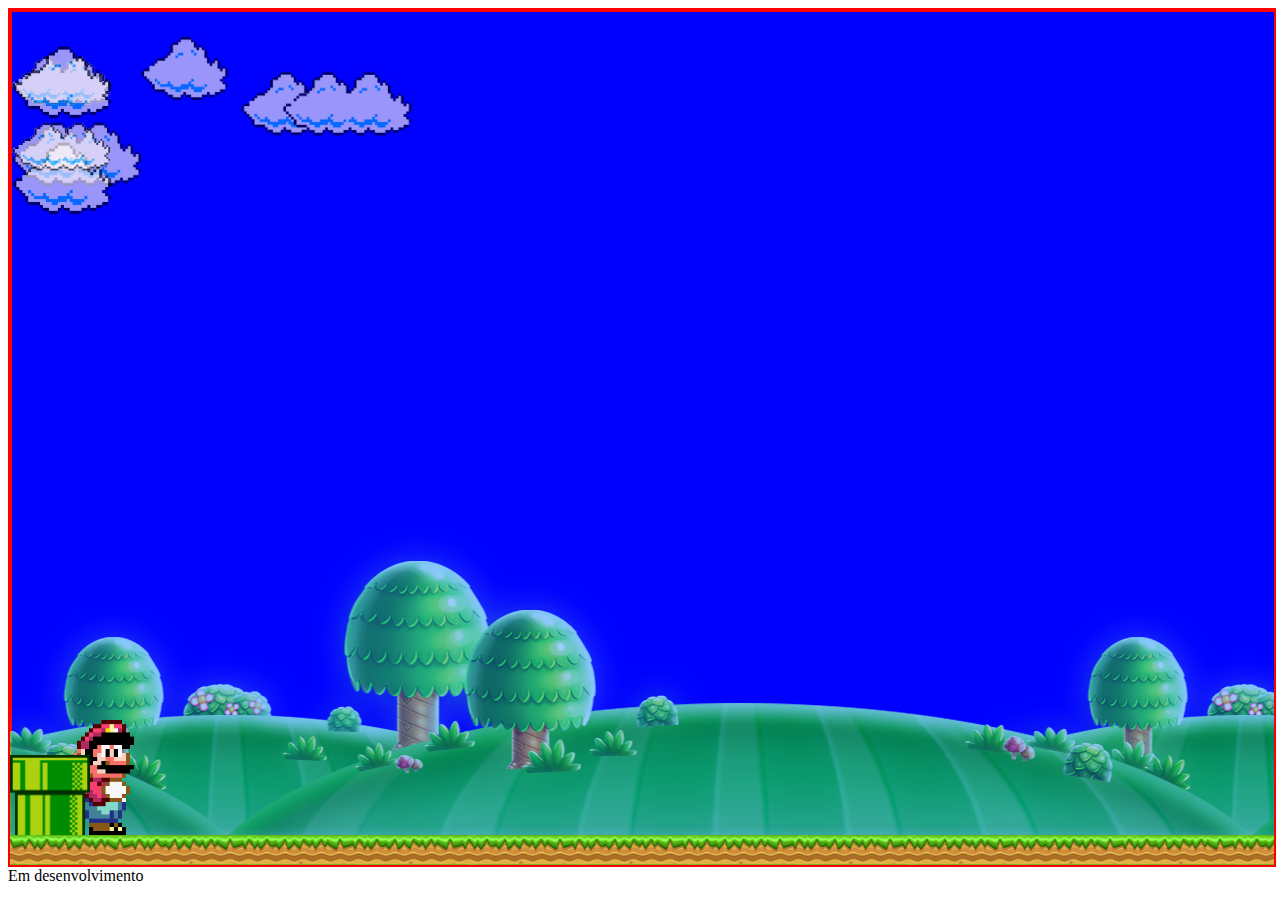
==== index.html @ fda8555d "inicio da resposividade" ====
<!DOCTYPE html>
<html lang="en">

<head>
    <meta charset="UTF-8">
    <meta http-equiv="X-UA-Compatible" content="IE=edge">
    <meta name="viewport" content="width=device-width, initial-scale=1.0">

    <link rel="stylesheet" href="./estilo.css">
    <script src="./script.js" defer></script>

    <title>Mario HTML</title>
</head>

<body>
    <main>
        <section>
            <div class="game-board">
                <div class="planice">&nbsp;</div>
                <img class="mario-correndo" src="./images/marioCorrendo.gif" />
                <img class="cano" src="./images/cano.png" />
                <div class="chao">&nbsp;</div>
                <div class="nuvens">
                    <img class="nuvens-01" src="./images/nuvens.png" alt="">
                    <img class="nuvens-02" src="./images/nuvens02.png" alt="">
                    <img class="nuvens-03" src="./images/nuvens03.png" alt="">
                    <img class="nuvens-04" src="./images/nuvens03.png" alt="">
                    <img class="nuvens-05" src="./images/nuvens02.png" alt="">
                </div>
            </div>
        </section>
        <footer>
            <span>Em desenvolvimento</span>
        </footer>

    </main>
</body>

</html>
---- estilo.css ----
//Inicio estilo
*{
    margen: 0;
    padding: 0;
    box-sizing: border-box;
}

.game-board{
    display:flex;
    flex-direction: column;  
    
    width: 100%;
    max-height: 95vh;
    margin: 0 auto;
    position: relative;
    overflow: hidden;
    background: linear-gradient(#87CEEB, #E0F6FF);
    border: 2px solid red;
}
.cano{
    position: absolute;
    bottom: 30px;
    width: 80px;

    animation-name: cano-animation;
    animation-duration: 2s;
    animation-iteration-count: infinite;
    animation-timing-function: linear;
   
}
.mario-correndo{
    width: 150px;
    position: absolute;
    bottom: 30px;
}
.pulo{
    animation-name: pulo;
    animation-duration: 500ms;
    animation-timing-function: ease-out;
}
.chao{
    background-image: url("images/tijolo02.png");
    width: 9999%;
    height:30px;
    position: absolute;
    bottom: 0;
    background-size: 110px;
    background-repeat: x;

    animation-name: chao;
    animation-duration: 2s;
    animation-iteration-count: infinite;
    animation-timing-function: linear;
}

.planice{
    background-image: url("images/planice.png");
    background-repeat: repeat-x;
    background-position: bottom;

    width: 9999%;
    min-height: 100vh;

    position: absolute;
    bottom: 29px;
    opacity:0.8;

    animation-name: chao;
    animation-duration: 50s;
    animation-iteration-count: infinite;
    animation-timing-function: linear;
    
}
.nuvens{
    width: 100%;
    min-height: 100vh;

    max-height: 200px;
    border: 2px solid red;
    background: blue;
}
.nuvens-01{
    width: 400px;
    position: absolute;
    margin-top: 24px;

    opacity:0.6;

    animation-name: nuvens;
    animation-duration: 40s;
    animation-iteration-count: infinite;
    animation-timing-function: linear;
}
.nuvens-02{
    width: 100px;
    position: absolute;
    margin-top: 44px;

    opacity:0.6;

    animation-name: nuvens-02;
    animation-duration: 20s;
    animation-iteration-count: infinite;
    animation-timing-function: linear;
}
.nuvens-03{
    width: 100px;
    position: absolute;
    margin-top: 34px;

    opacity:0.6;

    animation-name: nuvens-03;
    animation-duration: 17s;
    animation-iteration-count: infinite;
    animation-timing-function: linear;
}
.nuvens-04{
    width: 100px;
    position: absolute;
    margin-top: 130px;

    opacity:0.6;

    animation-name: nuvens-04;
    animation-duration: 25s;
    animation-iteration-count: infinite;
    animation-timing-function: linear;
}
.nuvens-05{
    width: 100px;
    position: absolute;
    margin-top: 110px;

    opacity:0.6;

    animation-name: nuvens-05;
    animation-duration: 30s;
    animation-iteration-count: infinite;
    animation-timing-function: linear;
}

@keyframes cano-animation {
    from {right: -80px;}
    to {right: 100%;}
  }

@keyframes pulo {
    /*
    Inicio do pulo: bottom: 0;
    Meio do pulo: bottom: 180px;
    Meio do pulo gravidade: 60% bottom: 180px;
    Fim do pulo:  bottom: 0;
    */
    0% {bottom: 0;}
    50% {bottom: 180px;}
    60% {bottom: 180px;}
    100% {bottom: 0;}
  }

@keyframes chao {
    from {
        transform: translateX(0px);
    }
    to {
        transform: translateX(-800px);
    }
}

@keyframes planice {
    from {
        transform: translateX(0px);
    }
    to {
        transform: translateX(-800px);
    }
}

@keyframes nuvens {
    from {right: -400px;}
    to {right: 100%;}
}
@keyframes nuvens-02 {
    from {right: -100px;}
    to {right: 100%;}
}
@keyframes nuvens-03 {
    from {right: -100px;}
    to {right: 100%;}
}
@keyframes nuvens-04 {
    from {right: -100px;}
    to {right: 100%;}
}
@keyframes nuvens-05 {
    from {right: -100px;}
    to {right: 100%;}
}
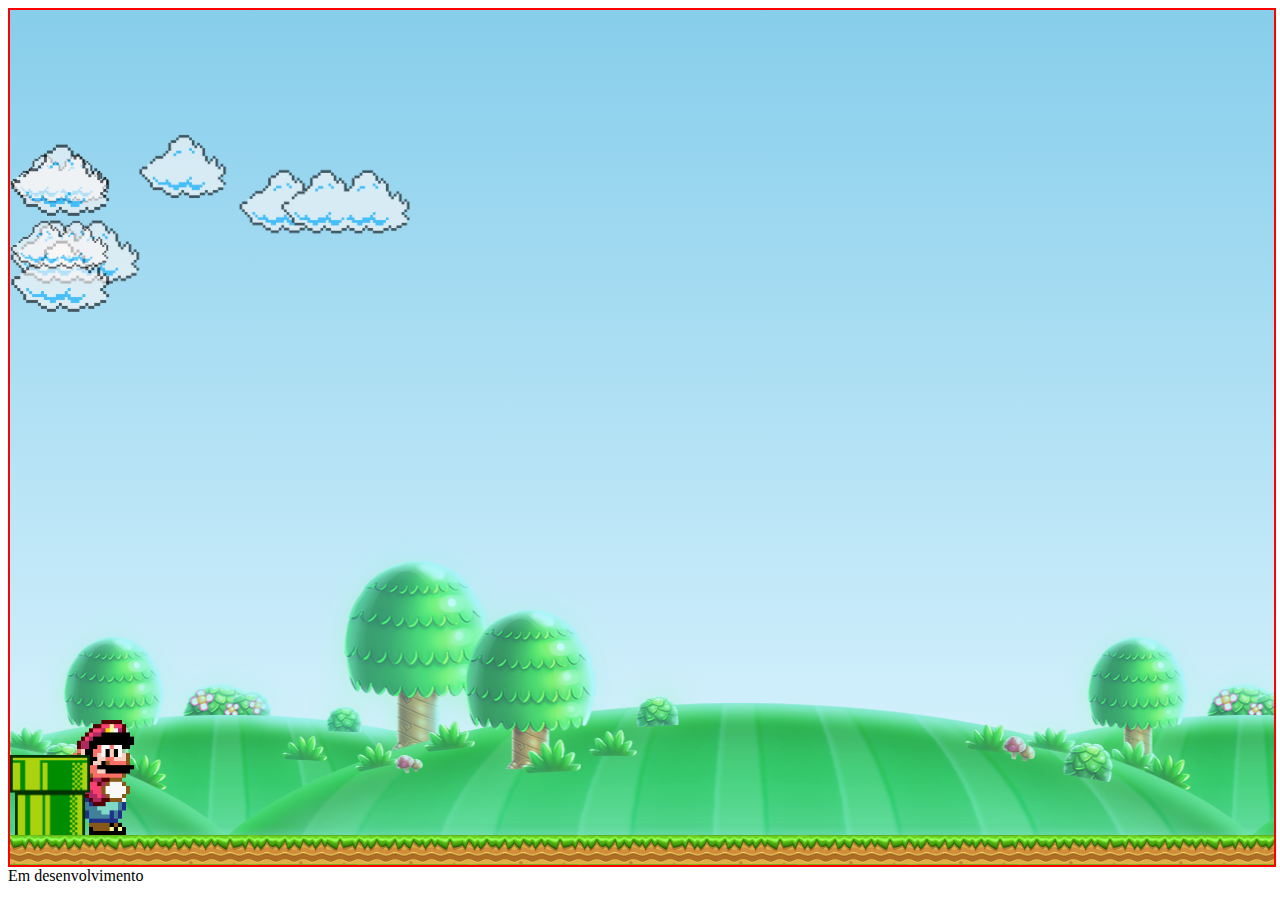
==== commit 8d7f1c62: "add conteudo" ====
--- a/index.html
+++ b/index.html
@@ -14,8 +14,9 @@
 
 <body>
     <main>
-        <section>
-            <div class="game-board">
+        <div class="game-board">
+            <!-- Seção do Game -->
+            <section>
                 <div class="planice">&nbsp;</div>
                 <img class="mario-correndo" src="./images/marioCorrendo.gif" />
                 <img class="cano" src="./images/cano.png" />
@@ -27,8 +28,18 @@
                     <img class="nuvens-04" src="./images/nuvens03.png" alt="">
                     <img class="nuvens-05" src="./images/nuvens02.png" alt="">
                 </div>
-            </div>
-        </section>
+            </section>
+
+            <!-- Seção Portfolio -->
+            <section>
+                <div class="conteudo">
+                    <div class="bem-vindo">
+                        <span>Bem vindo ao Portfolio,</span>
+                        <h1>NellonWork</h1>
+                    </div>
+                </div>
+            </section>
+        </div>
         <footer>
             <span>Em desenvolvimento</span>
         </footer>
--- a/estilo.css
+++ b/estilo.css
@@ -6,9 +6,7 @@
 }
 
 .game-board{
-    display:flex;
-    flex-direction: column;  
-    
+    display:flex;  
     width: 100%;
     max-height: 95vh;
     margin: 0 auto;
@@ -17,6 +15,28 @@
     background: linear-gradient(#87CEEB, #E0F6FF);
     border: 2px solid red;
 }
+.conteudo{
+    display:none;
+    width:100%;
+    max-height: 95vh;
+    justify-content:center;
+    position: absolute;
+    background: purple;
+    
+}
+.bem-vindo{
+    display:flex;
+    flex-direction: column;
+    width:100%;
+    max-width: 1100px;
+    justify-content: center;
+    align-items:center;
+
+    margin-top: 24px;
+
+    background: blue;
+    
+}
 .cano{
     position: absolute;
     bottom: 30px;
@@ -72,12 +92,11 @@
     
 }
 .nuvens{
+    margin-top: 100px;
     width: 100%;
     min-height: 100vh;
-
     max-height: 200px;
-    border: 2px solid red;
-    background: blue;
+
 }
 .nuvens-01{
     width: 400px;
@@ -195,4 +214,4 @@
 @keyframes nuvens-05 {
     from {right: -100px;}
     to {right: 100%;}
-}+}
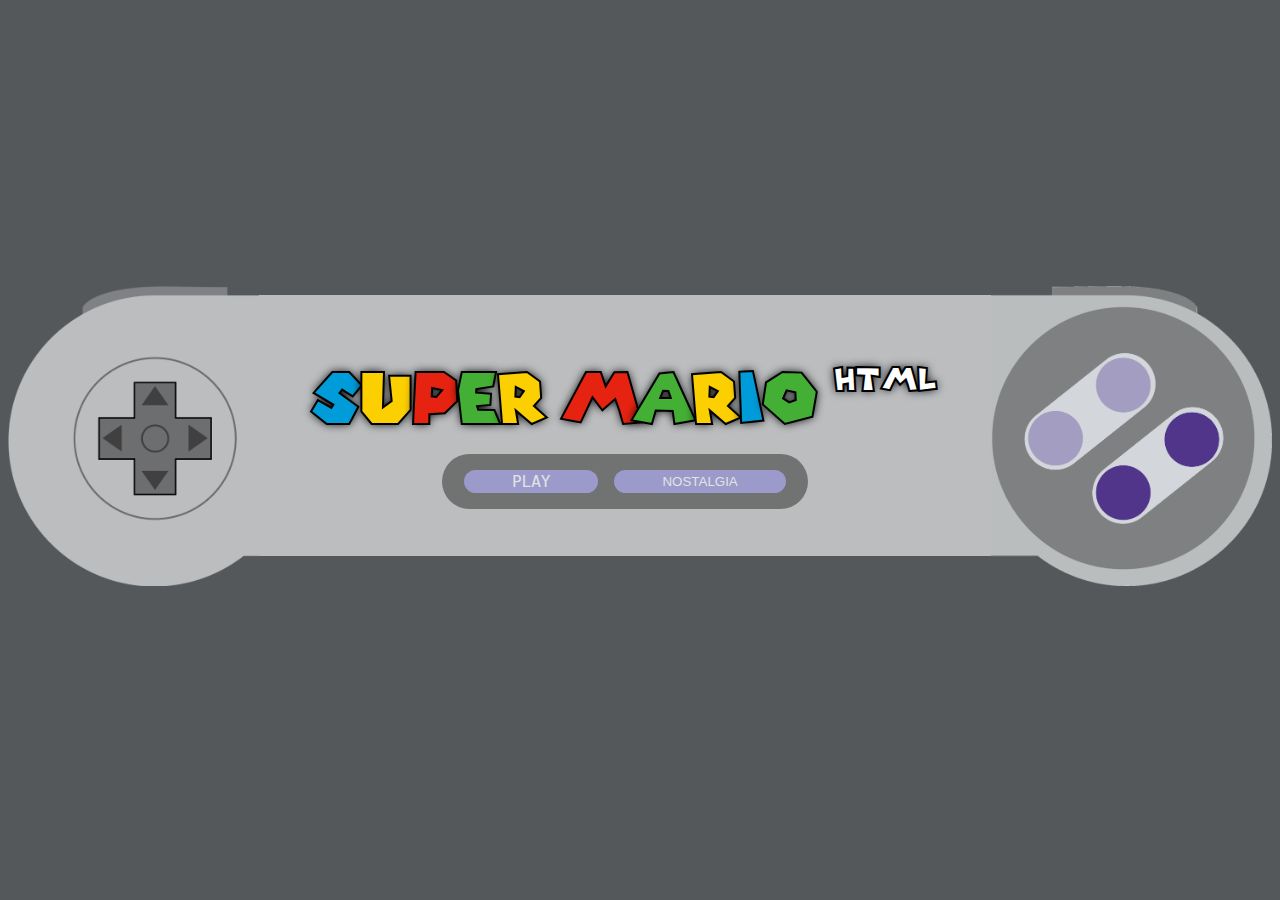
==== commit 5d95b092: "updates" ====
--- a/index.html
+++ b/index.html
@@ -1,50 +1,73 @@
 <!DOCTYPE html>
-<html lang="en">
+<html lang="pt-br">
 
 <head>
     <meta charset="UTF-8">
     <meta http-equiv="X-UA-Compatible" content="IE=edge">
     <meta name="viewport" content="width=device-width, initial-scale=1.0">
+    <meta name="description" content="Projeto desenvolvido por Neillon Almeida - Front End">
+    <meta property="og:image" content="https://avatars.githubusercontent.com/u/60415245?v=4" />
+  
+    <link rel="preconnect" href="https://fonts.googleapis.com" />
+    <link rel="preconnect" href="https://fonts.gstatic.com" crossorigin />
+    <link href="https://fonts.googleapis.com/css2?family=Roboto:wght@400;500;700&display=swap" rel="stylesheet" />
 
-    <link rel="stylesheet" href="./estilo.css">
-    <script src="./script.js" defer></script>
+    <link rel="stylesheet" href="./index.css">
+    <script src="./index.js" defer></script>
 
-    <title>Mario HTML</title>
+    <title>Mario - Html</title>
 </head>
 
-<body>
-    <main>
-        <div class="game-board">
-            <!-- Seção do Game -->
-            <section>
-                <div class="planice">&nbsp;</div>
-                <img class="mario-correndo" src="./images/marioCorrendo.gif" />
-                <img class="cano" src="./images/cano.png" />
-                <div class="chao">&nbsp;</div>
-                <div class="nuvens">
-                    <img class="nuvens-01" src="./images/nuvens.png" alt="">
-                    <img class="nuvens-02" src="./images/nuvens02.png" alt="">
-                    <img class="nuvens-03" src="./images/nuvens03.png" alt="">
-                    <img class="nuvens-04" src="./images/nuvens03.png" alt="">
-                    <img class="nuvens-05" src="./images/nuvens02.png" alt="">
-                </div>
-            </section>
-
-            <!-- Seção Portfolio -->
+<body class="">
+    <div id="bgNostalgia" class=""></div>
+    <div class="container">
+        <main>
             <section>
                 <div class="conteudo">
-                    <div class="bem-vindo">
-                        <span>Bem vindo ao Portfolio,</span>
-                        <h1>NellonWork</h1>
+                    <div class="controle-esquerda">
+                        <img src="./images/controleEsquerda.png" alt="">
+                    </div>
+                    <div class="jogar">
+                        <h1 class="logo">
+                           <span class="azul">S</span>
+                           <span class="amarelo">U</span>
+                           <span class="vermelho">P</span> 
+                           <span class="verde">E</span>
+                           <span class="amarelo">R</span>
+                           <span>&nbsp;</span>
+                           <span class="vermelho">M</span>
+                           <span class="verde">A</span>
+                           <span class="amarelo">R</span>
+                           <span class="azul">I</span>
+                           <span class="verde">O</span> 
+                           <span>&nbsp;HTML</span>  
+                        </h1> 
+                        
+                        <div class="botoes">
+                            <a class="buttom-jogar" href="game.html">
+                                PLAY
+                            </a>
+                            <button class="buttom-jogar" onclick="playNostalgia()">
+                                NOSTALGIA
+                            </button>
+                        </div>
+
+                        <div class="audio">
+                            <audio id="audioId" preload="metadata" autoplay loop controls> 
+                                <source src="./audio/index.mp3" type="audio/mp3" />
+                                <source src="./audio/index.mp3" type="audio/mpeg" />
+                                <source src="./audio/index.mp3" type="audio/ogg" />
+                            </audio>
+                        </div>
+
+                    </div>
+                    <div class="controle-direita">
+                        <img src="./images/controleDireita.png" alt="">
                     </div>
                 </div>
             </section>
-        </div>
-        <footer>
-            <span>Em desenvolvimento</span>
-        </footer>
-
-    </main>
+        </main>
+    </div>
 </body>
 
 </html>--- a/index.css
+++ b/index.css
@@ -0,0 +1,147 @@
+/*
+Referencias:
+https://www.cufonfonts.com/font/super-mario-256
+*/
+@font-face {
+  font-family: 'SuperMario256';
+  src: url('./fonts/SuperMario256.ttf') format('truetype');
+}
+* {
+  margen: 0;
+  padding: 0;
+  box-sizing: border-box;
+}
+a {
+  text-decoration: none;
+}
+
+body {
+  font-family: 'Roboto', sans-serif;
+  font-family: 'Roboto Mono', monospace;
+  background-color: #54585a;
+}
+.container {
+  display: flex;
+  flex-direction: column;
+  justify-content: center;
+  min-height: 95vh;
+
+  width: 100%;
+  margin-left: auto;
+  margin-right: auto;
+}
+.conteudo {
+  display: flex;
+  //align-items: center;
+
+  width: 100%;
+  max-width: 1300px;
+  min-width: 910px;
+  //min-height: 100vh;
+  margin-left: auto;
+  margin-right: auto;
+  //  margin-top: 10px;
+  //background: #514689;
+}
+h1.logo {
+  display: flex;
+  flex-direction: row;
+
+  font-size: 2em;
+  color: white;
+  font-family: 'SuperMario256', sans-serif;
+  -webkit-text-stroke: 2px #000000;
+  text-shadow: 0 0 10px #000000;
+}
+span.azul {
+  font-size: 2.2em;
+  color: #009bd9;
+}
+span.amarelo {
+  font-size: 2.2em;
+  color: #fccf00;
+}
+span.vermelho {
+  font-size: 2.2em;
+  color: #e62310;
+}
+span.verde {
+  font-size: 2.2em;
+  color: #44af35;
+}
+.jogar {
+  width: 100%;
+  max-width: 800px;
+  display: flex;
+  margin-top: 9px;
+  margin-bottom: 30px;
+
+  flex-direction: column;
+  justify-content: center;
+  align-items: center;
+  //padding: 2rem;
+  border-width: 1px;
+  // border-radius: 0.25rem;
+
+  //border: 2px solid red;
+  background-color: #bbbdbf;
+}
+
+.buttom-jogar {
+  padding: 0.1rem;
+  gap: 1rem;
+  padding-left: 3rem;
+  padding-right: 3rem;
+
+  border-radius: 2rem;
+  background-color: #a7a4e0;
+  opacity: 0.8;
+  color: white;
+  border: none;
+}
+.buttom-jogar:hover {
+  opacity: 1;
+}
+.botoes {
+  width: 50%;
+  display: flex;
+  justify-content: center;
+  gap: 1rem;
+
+  background: #707372;
+  border-radius: 3rem;
+  padding: 1rem;
+}
+.controle-esquerda {
+  display: flex;
+  justify-content: center;
+  height: 300px;
+}
+.controle-direita {
+  display: flex;
+  justify-content: center;
+  height: 300px;
+}
+
+div.audio audio {
+  display: none;
+  margin-top: 10px;
+  max-width: 300px;
+  height: 24px;
+  opacity: 0.4;
+}
+
+.nostalgia-body {
+  position: absolute;
+  z-index: -1;
+  width: 99%;
+  height: 99%;
+
+  background-image: url('images/pixel-jeff-mario.gif');
+  background-position: center;
+  background-repeat: no-repeat;
+  background-size: cover;
+
+  filter: blur(8px);
+  -webkit-filter: blur(8px);
+}
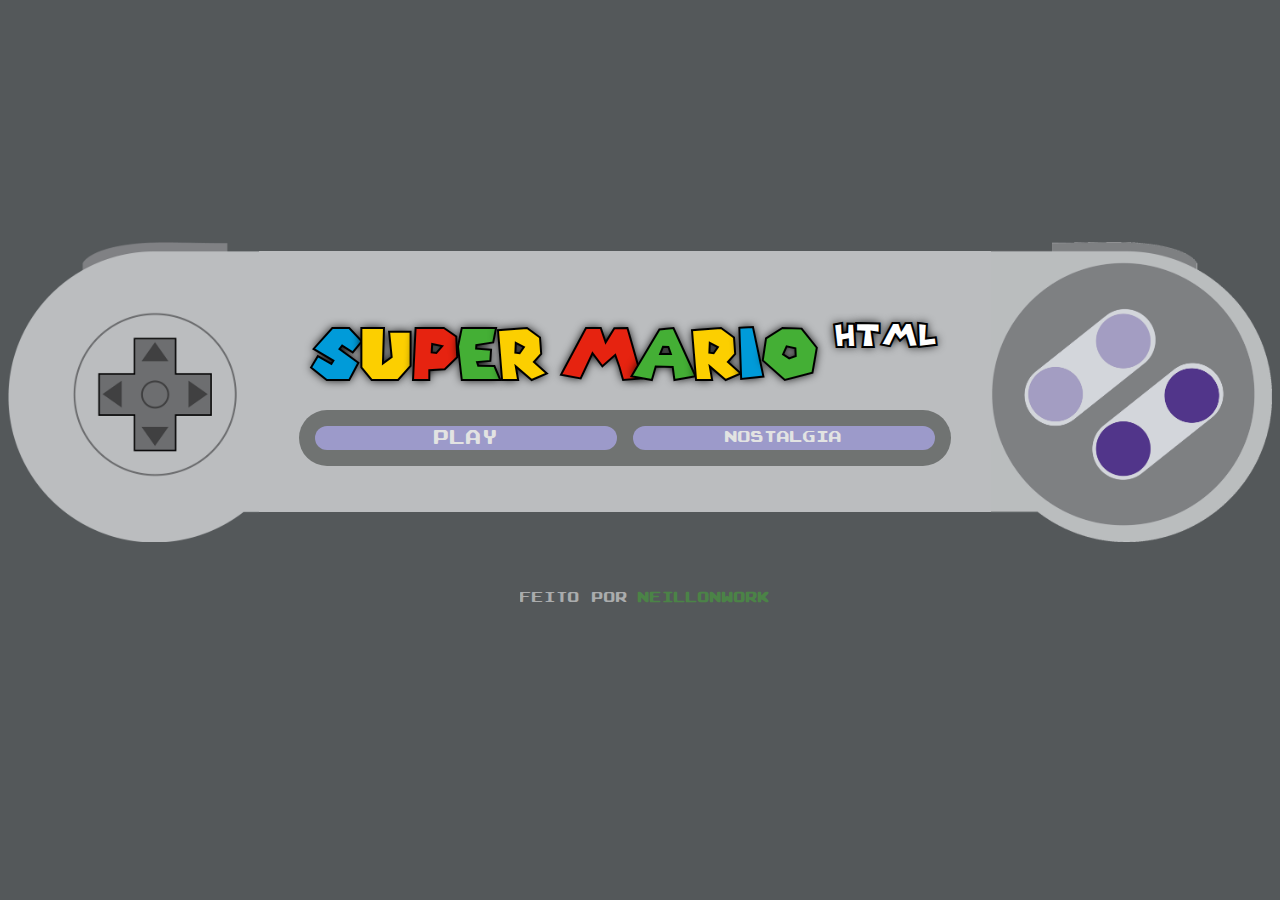
==== commit 4fb050bd: "criando responsividade" ====
--- a/index.html
+++ b/index.html
@@ -19,7 +19,9 @@
 </head>
 
 <body class="">
+    <div id="bgNostalgia2" class=""></div>
     <div id="bgNostalgia" class=""></div>
+    
     <div class="container">
         <main>
             <section>
@@ -64,9 +66,16 @@
                     <div class="controle-direita">
                         <img src="./images/controleDireita.png" alt="">
                     </div>
+                    
                 </div>
             </section>
         </main>
+        <footer>
+            <span class="rodape">
+              <img class="gitlogo" src="https://cdn-icons-png.flaticon.com/512/733/733553.png" alt="">
+              Feito por<a href="https://github.com/NeillonWork" target="_blank"><strong> NeillonWork</strong></a>
+            </span>
+          </footer>
     </div>
 </body>
 
--- a/index.css
+++ b/index.css
@@ -1,11 +1,30 @@
 /*
 Referencias:
 https://www.cufonfonts.com/font/super-mario-256
+
+=============================================================
+P.Font Series No.       : 1013
+Type                    : TrueType
+Family Name             : Arcade
+Style Name              : Arcade Normal
+                          Arcade Interlaced
+                          Arcade Rounded
+Author                  : Yuji Adachi
+Description             : Copyright (C)1997-2003 Yuji Adachi
+Support URL             : http://www.9031.com/
+=============================================================
 */
+
 @font-face {
   font-family: 'SuperMario256';
   src: url('./fonts/SuperMario256.ttf') format('truetype');
 }
+
+@font-face {
+  font-family: 'Arcade Rounded';
+  src: url('./fonts/ARCADE_R.TTF') format('truetype');
+}
+
 * {
   margen: 0;
   padding: 0;
@@ -20,6 +39,7 @@
   font-family: 'Roboto Mono', monospace;
   background-color: #54585a;
 }
+
 .container {
   display: flex;
   flex-direction: column;
@@ -30,13 +50,14 @@
   margin-left: auto;
   margin-right: auto;
 }
+
 .conteudo {
   display: flex;
   //align-items: center;
 
   width: 100%;
   max-width: 1300px;
-  min-width: 910px;
+  // min-width: 910px;
   //min-height: 100vh;
   margin-left: auto;
   margin-right: auto;
@@ -88,27 +109,32 @@
 }
 
 .buttom-jogar {
+  width: 100%;
+  display: flex;
+  justify-content: center;
+  align-items: center;
+
   padding: 0.1rem;
   gap: 1rem;
-  padding-left: 3rem;
-  padding-right: 3rem;
+  padding-left: 50px;
+  padding-right: 50px;
 
   border-radius: 2rem;
   background-color: #a7a4e0;
   opacity: 0.8;
   color: white;
   border: none;
+  font-family: 'Arcade Rounded', sans-serif;
 }
 .buttom-jogar:hover {
   opacity: 1;
 }
 .botoes {
-  width: 50%;
+  width: 89%;
   display: flex;
   justify-content: center;
   gap: 1rem;
-
-  background: #707372;
+  background-color: #707372;
   border-radius: 3rem;
   padding: 1rem;
 }
@@ -137,11 +163,256 @@
   width: 99%;
   height: 99%;
 
-  background-image: url('images/pixel-jeff-mario.gif');
+  background-image: url('images/crt.gif');
   background-position: center;
   background-repeat: no-repeat;
   background-size: cover;
-
+  opacity: 0.7;
   filter: blur(8px);
   -webkit-filter: blur(8px);
-}
+  border-radius: 7% 7% 7% 7%;
+}
+
+.nostalgia-body2 {
+  position: absolute;
+  z-index: -1;
+  width: 99%;
+  height: 99%;
+
+  background-position: center;
+  background-repeat: no-repeat;
+  background-size: cover;
+  filter: blur(8px);
+  -webkit-filter: blur(4px);
+  border-radius: 7% 7% 7% 7%;
+}
+
+footer {
+  display: flex;
+  flex-direction: column;
+  align-items: center;
+  justify-content: center;
+
+  margin-top: 24px;
+  font-weight: 500;
+  font-size: 12px;
+  opacity: 0.5;
+  transition: 400ms;
+
+  color: #ffffff;
+  font-family: 'Arcade Rounded', sans-serif;
+}
+footer a {
+  color: #44af35;
+}
+
+footer a:hover {
+  filter: brightness(1.2);
+  cursor: pointer;
+}
+.rodape {
+  display: flex;
+  align-items: center;
+  padding: 24px;
+  gap: 10px;
+}
+
+.gitlogo {
+  max-width: 24px;
+}
+
+@keyframes fadeIn {
+  0% {
+    opacity: 0;
+  }
+  100% {
+    opacity: 1;
+  }
+}
+@keyframes fadeInNostalgia {
+  0% {
+    opacity: 0;
+  }
+  100% {
+    opacity: 0.7;
+  }
+}
+
+@media (min-width: 480px) and (max-width: 992px) {
+  .container {
+    border: 4px solid red;
+    display: flex;
+    width: 100%;
+    border: 4px solid red;
+  }
+
+  .conteudo {
+    border: 4px solid blue;
+    display: flex;
+    border: 4px solid blue;
+    width: 100%;
+    max-width: 1300px;
+
+    margin-left: auto;
+    margin-right: auto;
+  }
+  h1.logo {
+    border: 4px solid green;
+    display: flex;
+    flex-direction: row;
+
+    font-size: 2em;
+    color: white;
+    font-family: 'SuperMario256', sans-serif;
+    -webkit-text-stroke: 2px #000000;
+    text-shadow: 0 0 10px #000000;
+  }
+  span.azul {
+    font-size: 2.2em;
+    color: #009bd9;
+  }
+  span.amarelo {
+    font-size: 2.2em;
+    color: #fccf00;
+  }
+  span.vermelho {
+    font-size: 2.2em;
+    color: #e62310;
+  }
+  span.verde {
+    font-size: 2.2em;
+    color: #44af35;
+  }
+  .jogar {
+    border: 4px solid gray;
+    width: 100%;
+    max-width: 800px;
+    display: flex;
+    margin-top: 9px;
+    margin-bottom: 30px;
+
+    flex-direction: column;
+    justify-content: center;
+    align-items: center;
+    //padding: 2rem;
+    border-width: 1px;
+    // border-radius: 0.25rem;
+
+    //border: 2px solid red;
+    background-color: #bbbdbf;
+  }
+
+  .buttom-jogar {
+    border: 4px solid purple;
+    width: 100%;
+    display: flex;
+    justify-content: center;
+    align-items: center;
+
+    padding: 0.1rem;
+    gap: 1rem;
+    padding-left: 50px;
+    padding-right: 50px;
+
+    border-radius: 2rem;
+    background-color: #a7a4e0;
+    opacity: 0.8;
+    color: white;
+    // border: none;
+    font-family: 'Arcade Rounded', sans-serif;
+  }
+  .buttom-jogar:hover {
+    opacity: 1;
+  }
+  .botoes {
+    border: 4px solid yellow;
+    width: 89%;
+    display: flex;
+    justify-content: center;
+    gap: 1rem;
+    background-color: #707372;
+    border-radius: 3rem;
+    padding: 1rem;
+
+    display: none;
+  }
+  .controle-esquerda {
+    display: none;
+  }
+  .controle-direita {
+    display: none;
+  }
+
+  div.audio audio {
+    display: none;
+    margin-top: 10px;
+    max-width: 300px;
+    height: 24px;
+    opacity: 0.4;
+  }
+
+  .nostalgia-body {
+    position: absolute;
+    z-index: -1;
+    width: 99%;
+    height: 99%;
+
+    background-image: url('images/crt.gif');
+    background-position: center;
+    background-repeat: no-repeat;
+    background-size: cover;
+    opacity: 0.7;
+    filter: blur(8px);
+    -webkit-filter: blur(8px);
+    border-radius: 7% 7% 7% 7%;
+  }
+
+  .nostalgia-body2 {
+    position: absolute;
+    z-index: -1;
+    width: 99%;
+    height: 99%;
+
+    background-position: center;
+    background-repeat: no-repeat;
+    background-size: cover;
+    filter: blur(8px);
+    -webkit-filter: blur(4px);
+    border-radius: 7% 7% 7% 7%;
+  }
+
+  footer {
+    border: 4px solid pink;
+    display: flex;
+    flex-direction: column;
+    align-items: center;
+    justify-content: center;
+
+    margin-top: 24px;
+    font-weight: 500;
+    font-size: 12px;
+    opacity: 0.5;
+    transition: 400ms;
+
+    color: #ffffff;
+    font-family: 'Arcade Rounded', sans-serif;
+  }
+  footer a {
+    color: #44af35;
+  }
+
+  footer a:hover {
+    filter: brightness(1.2);
+    cursor: pointer;
+  }
+  .rodape {
+    display: flex;
+    align-items: center;
+    padding: 24px;
+    gap: 10px;
+  }
+
+  .gitlogo {
+    max-width: 24px;
+  }
+}
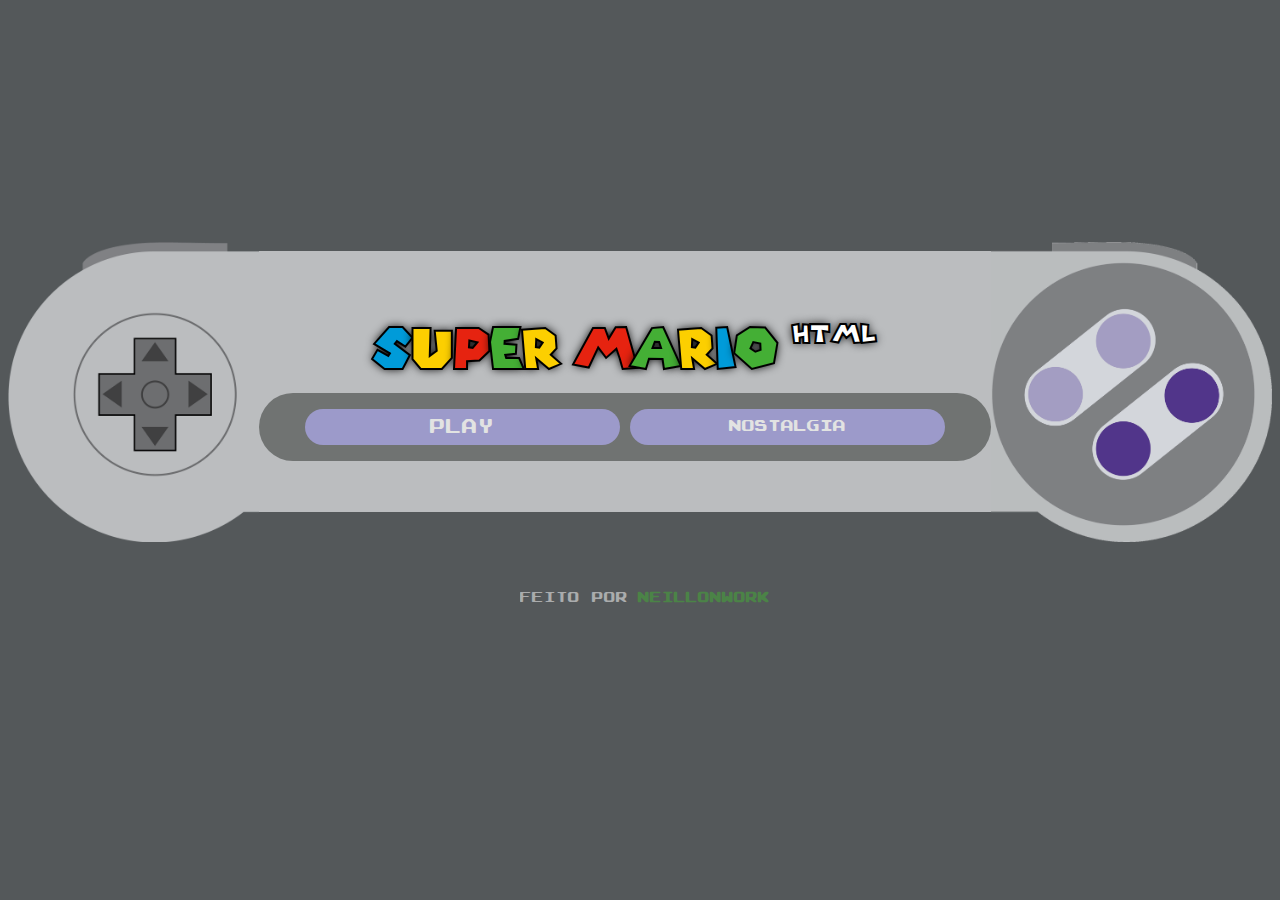
==== commit 1b03a590: "adicionado gameboy" ====
--- a/index.html
+++ b/index.html
@@ -67,6 +67,10 @@
                         <img src="./images/controleDireita.png" alt="">
                     </div>
                     
+                    <div class="gameboy">
+                        <img src="./images/gameboy.png" alt="">
+                    </div>
+                    
                 </div>
             </section>
         </main>
--- a/index.css
+++ b/index.css
@@ -68,7 +68,7 @@
   display: flex;
   flex-direction: row;
 
-  font-size: 2em;
+  font-size: 2vw;
   color: white;
   font-family: 'SuperMario256', sans-serif;
   -webkit-text-stroke: 2px #000000;
@@ -91,9 +91,9 @@
   color: #44af35;
 }
 .jogar {
+  display: flex;
   width: 100%;
-  max-width: 800px;
-  display: flex;
+
   margin-top: 9px;
   margin-bottom: 30px;
 
@@ -113,11 +113,9 @@
   display: flex;
   justify-content: center;
   align-items: center;
-
-  padding: 0.1rem;
-  gap: 1rem;
-  padding-left: 50px;
-  padding-right: 50px;
+  max-width: 45%;
+  padding-top: 0.5rem;
+  padding-bottom: 0.5rem;
 
   border-radius: 2rem;
   background-color: #a7a4e0;
@@ -130,10 +128,11 @@
   opacity: 1;
 }
 .botoes {
-  width: 89%;
-  display: flex;
-  justify-content: center;
-  gap: 1rem;
+  display: flex;
+  justify-content: center;
+  width: 100%;
+  gap: 10px;
+
   background-color: #707372;
   border-radius: 3rem;
   padding: 1rem;
@@ -147,6 +146,9 @@
   display: flex;
   justify-content: center;
   height: 300px;
+}
+.gameboy {
+  display: none;
 }
 
 div.audio audio {
@@ -238,18 +240,15 @@
   }
 }
 
-@media (min-width: 480px) and (max-width: 992px) {
+@media (min-width: 100px) and (max-width: 992px) {
   .container {
-    border: 4px solid red;
     display: flex;
     width: 100%;
-    border: 4px solid red;
   }
 
   .conteudo {
-    border: 4px solid blue;
-    display: flex;
-    border: 4px solid blue;
+    display: flex;
+    flex-direction: column;
     width: 100%;
     max-width: 1300px;
 
@@ -257,11 +256,11 @@
     margin-right: auto;
   }
   h1.logo {
-    border: 4px solid green;
-    display: flex;
-    flex-direction: row;
-
-    font-size: 2em;
+    display: flex;
+    flex-flow: row wrap;
+    justify-content: center;
+
+    font-size: 5vw;
     color: white;
     font-family: 'SuperMario256', sans-serif;
     -webkit-text-stroke: 2px #000000;
@@ -284,57 +283,42 @@
     color: #44af35;
   }
   .jogar {
-    border: 4px solid gray;
+    display: flex;
     width: 100%;
-    max-width: 800px;
-    display: flex;
-    margin-top: 9px;
-    margin-bottom: 30px;
-
+    border: 15px solid #24282b;
+    margin-top: 0px;
+    margin-bottom: 0;
     flex-direction: column;
     justify-content: center;
     align-items: center;
-    //padding: 2rem;
-    border-width: 1px;
-    // border-radius: 0.25rem;
-
-    //border: 2px solid red;
-    background-color: #bbbdbf;
+    background-color: #44af35;
+    padding-top: 2rem;
+    padding-bottom: 2rem;
+    border-radius: 3% 3% 0% 0%;
+
+    background-color: rgba(255, 255, 255, 0.1);
+    backdrop-filter: blur(1px) saturate(100%) contrast(145%) brightness(130%);
   }
 
   .buttom-jogar {
-    border: 4px solid purple;
     width: 100%;
+    max-width: 100%;
     display: flex;
     justify-content: center;
     align-items: center;
-
-    padding: 0.1rem;
-    gap: 1rem;
-    padding-left: 50px;
-    padding-right: 50px;
-
     border-radius: 2rem;
-    background-color: #a7a4e0;
     opacity: 0.8;
     color: white;
-    // border: none;
     font-family: 'Arcade Rounded', sans-serif;
   }
   .buttom-jogar:hover {
     opacity: 1;
   }
   .botoes {
-    border: 4px solid yellow;
-    width: 89%;
-    display: flex;
-    justify-content: center;
-    gap: 1rem;
-    background-color: #707372;
-    border-radius: 3rem;
-    padding: 1rem;
-
-    display: none;
+    display: flex;
+    flex-direction: column;
+    border-radius: 0.5rem;
+    background-color: Transparent;
   }
   .controle-esquerda {
     display: none;
@@ -342,12 +326,23 @@
   .controle-direita {
     display: none;
   }
+  .gameboy {
+    display: flex;
+    flex-direction: column;
+    justify-content: center;
+    background-color: #bbbdbf;
+    border-radius: 0% 0% 30% 3%;
+  }
+  .gameboy img {
+    padding: 3rem;
+  }
 
   div.audio audio {
     display: none;
-    margin-top: 10px;
-    max-width: 300px;
-    height: 24px;
+    margin-top: 0px;
+    margin-bottom: 0px;
+    max-width: 280px;
+    height: 18px;
     opacity: 0.4;
   }
 
